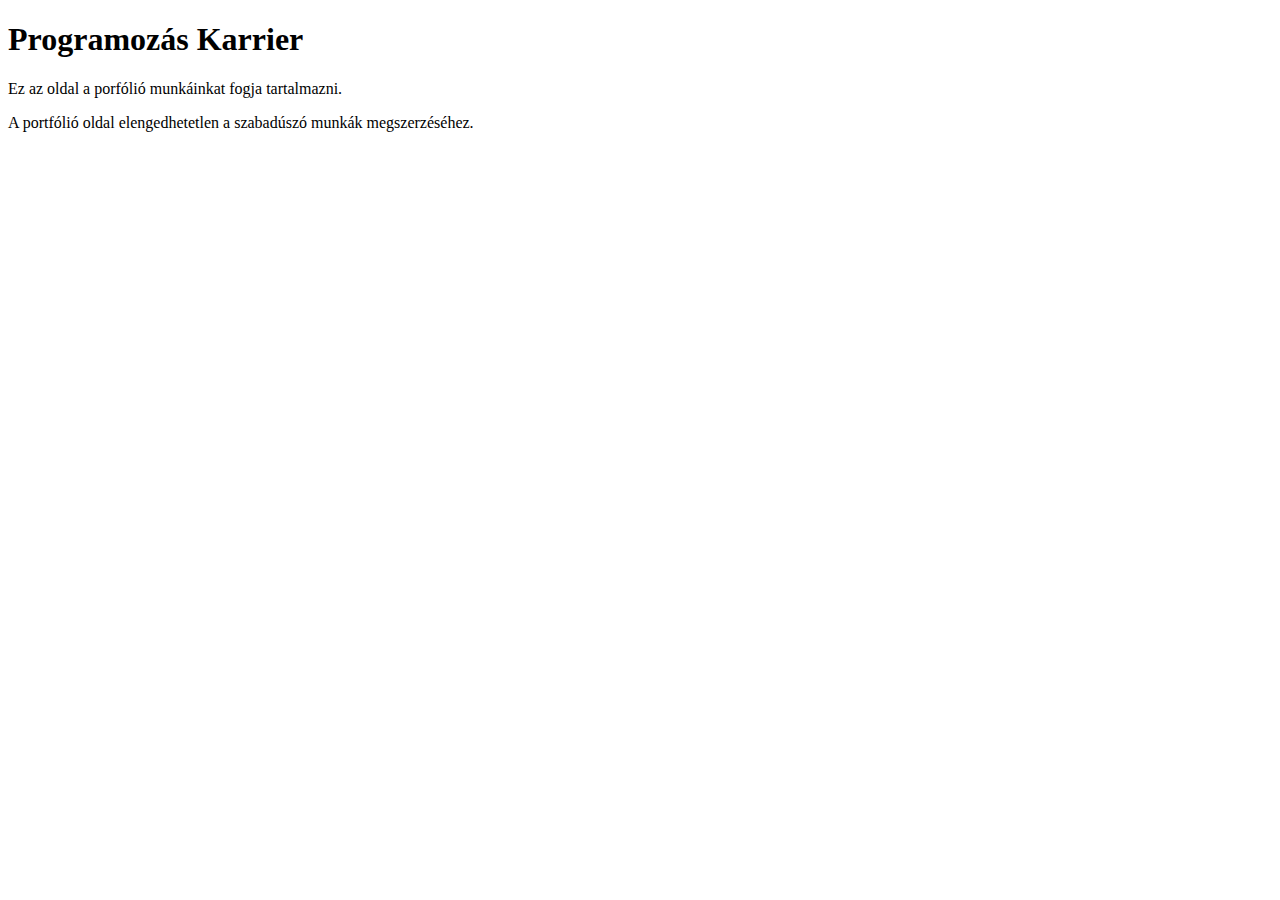
==== index.html @ 8a6d78b7 "style.css belinkelése index.html-be" ====
<!DOCTYPE html>
<html lang="en">
    <head>
        <meta charset="UTF-8">
        <meta name="viewport" content="width=device-width, initial-scale=1.0">
        <link rel="stylesheet" href="style.css"> <!-- a css fájlban lévő szerkesztéseket integráljuk át ebbe az html fájlba-->
        <title>Portfólió Oldal</title>
    </head>
    <body>
        <h1>Programozás Karrier</h1>
        <p>Ez az oldal a porfólió munkáinkat fogja tartalmazni.</p>
        <p>
            A portfólió 
            oldal elengedhetetlen a szabadúszó munkák
            megszerzéséhez.
        </p>     
    </body>
</html>
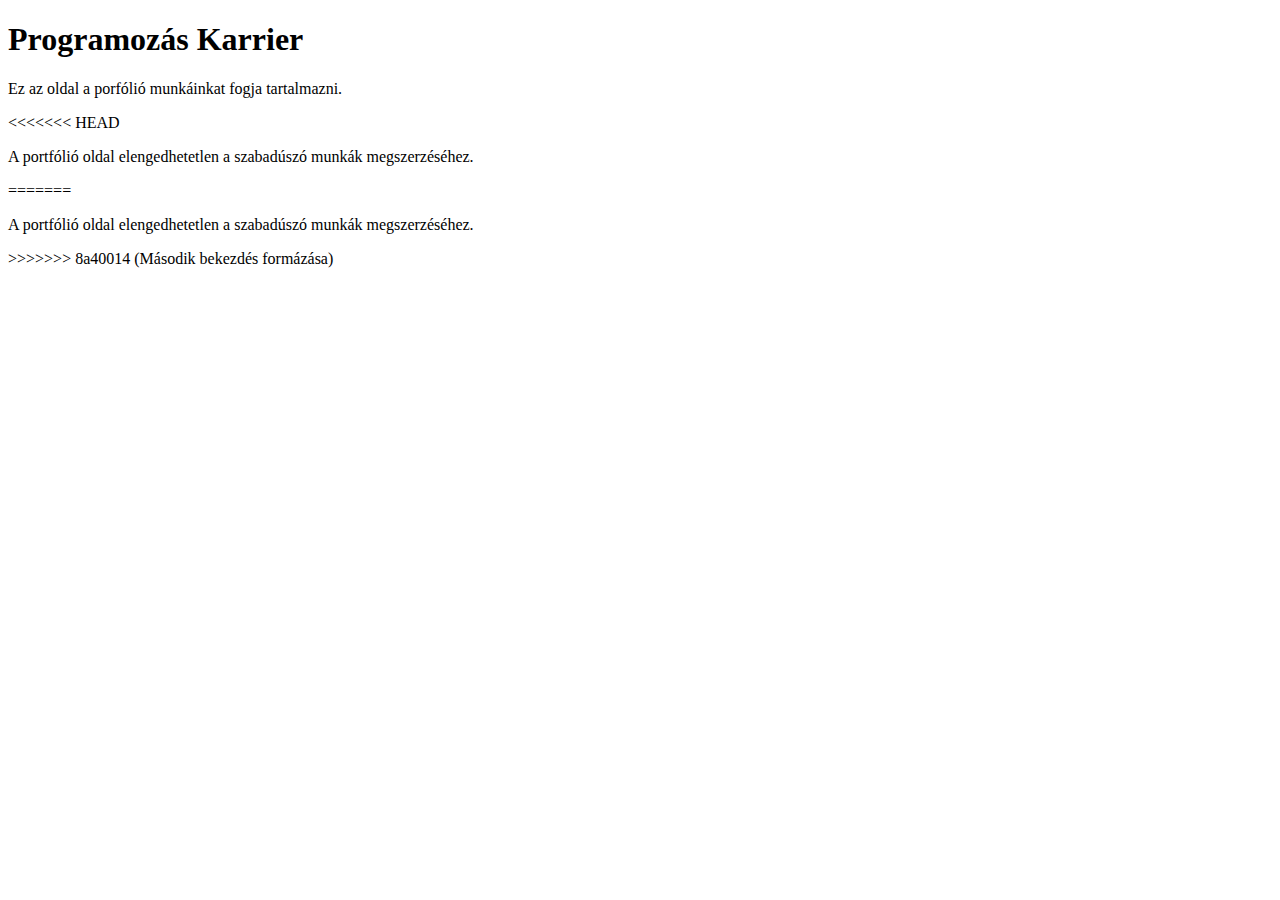
==== commit bcf18f7e: "Második bekezdés formázása" ====
--- a/index.html
+++ b/index.html
@@ -9,10 +9,10 @@
     <body>
         <h1>Programozás Karrier</h1>
         <p>Ez az oldal a porfólió munkáinkat fogja tartalmazni.</p>
-        <p>
-            A portfólió 
-            oldal elengedhetetlen a szabadúszó munkák
-            megszerzéséhez.
-        </p>     
+<<<<<<< HEAD
+        <p>A portfólió  oldal elengedhetetlen a szabadúszó munkák megszerzéséhez.</p>     
+=======
+        <p> A portfólió oldal elengedhetetlen a szabadúszó munkák megszerzéséhez.</p>     
+>>>>>>> 8a40014 (Második bekezdés formázása)
     </body>
 </html>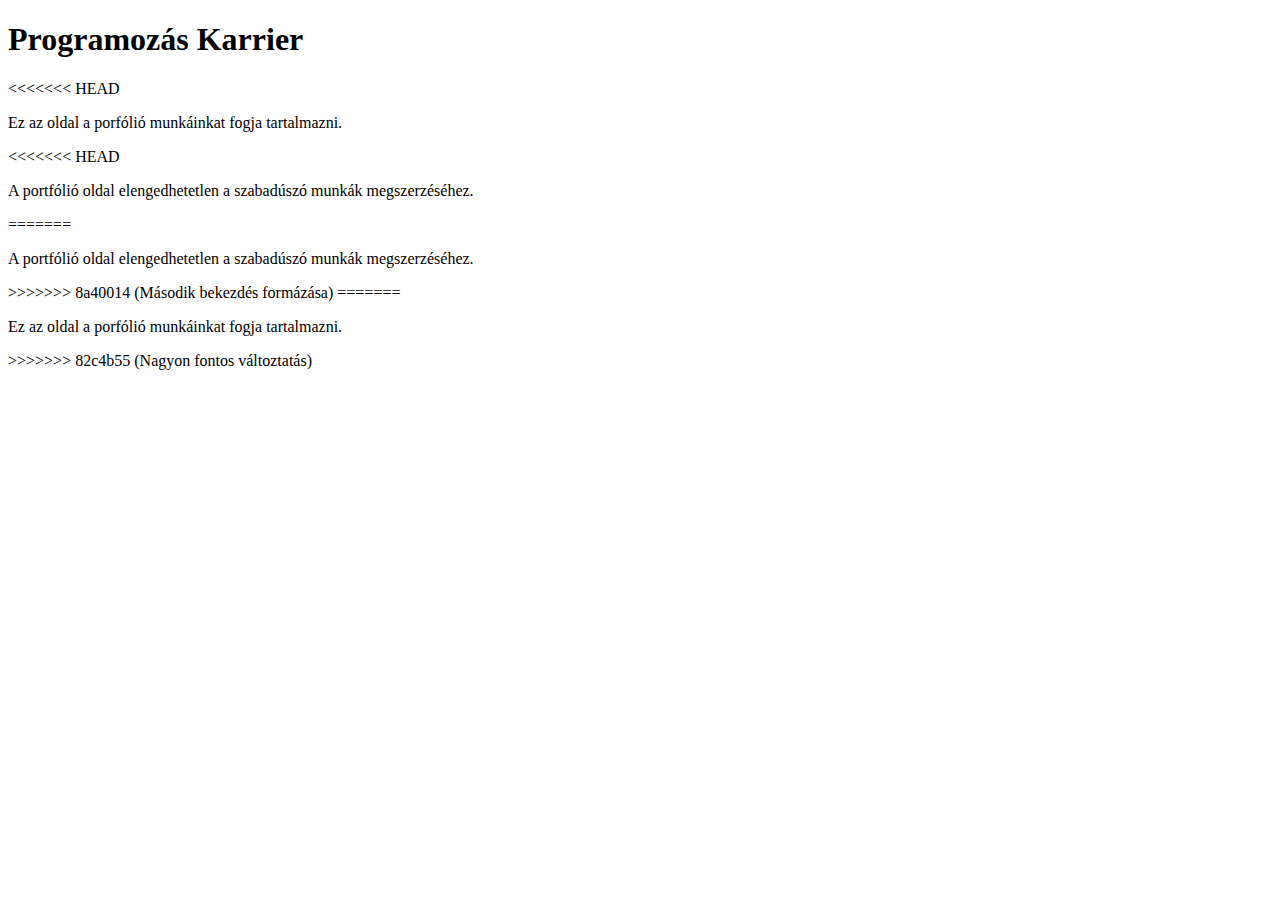
==== commit 293c3410: "Nagyon fontos változtatás" ====
--- a/index.html
+++ b/index.html
@@ -8,11 +8,15 @@
     </head>
     <body>
         <h1>Programozás Karrier</h1>
+<<<<<<< HEAD
         <p>Ez az oldal a porfólió munkáinkat fogja tartalmazni.</p>
 <<<<<<< HEAD
         <p>A portfólió  oldal elengedhetetlen a szabadúszó munkák megszerzéséhez.</p>     
 =======
         <p> A portfólió oldal elengedhetetlen a szabadúszó munkák megszerzéséhez.</p>     
 >>>>>>> 8a40014 (Második bekezdés formázása)
+=======
+        <p>Ez az oldal a porfólió munkáinkat fogja tartalmazni.</p>    
+>>>>>>> 82c4b55 (Nagyon fontos változtatás)
     </body>
 </html>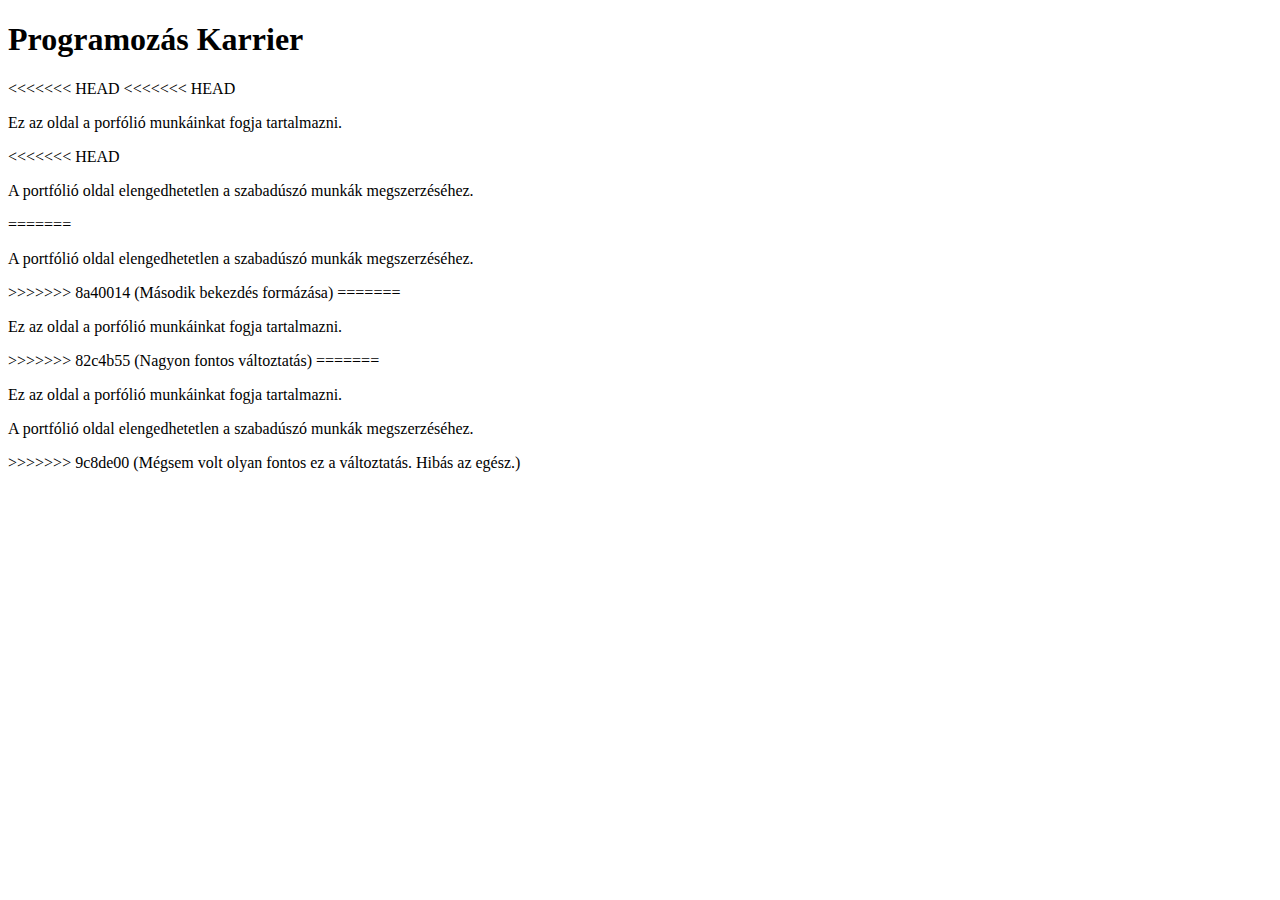
==== commit 89f2ba3c: "Mégsem volt olyan fontos ez a változtatás. Hibás az egész." ====
--- a/index.html
+++ b/index.html
@@ -9,6 +9,7 @@
     <body>
         <h1>Programozás Karrier</h1>
 <<<<<<< HEAD
+<<<<<<< HEAD
         <p>Ez az oldal a porfólió munkáinkat fogja tartalmazni.</p>
 <<<<<<< HEAD
         <p>A portfólió  oldal elengedhetetlen a szabadúszó munkák megszerzéséhez.</p>     
@@ -18,5 +19,9 @@
 =======
         <p>Ez az oldal a porfólió munkáinkat fogja tartalmazni.</p>    
 >>>>>>> 82c4b55 (Nagyon fontos változtatás)
+=======
+        <p>Ez az oldal a porfólió munkáinkat fogja tartalmazni.</p>
+        <p> A portfólió oldal elengedhetetlen a szabadúszó munkák megszerzéséhez.</p>     
+>>>>>>> 9c8de00 (Mégsem volt olyan fontos ez a változtatás. Hibás az egész.)
     </body>
 </html>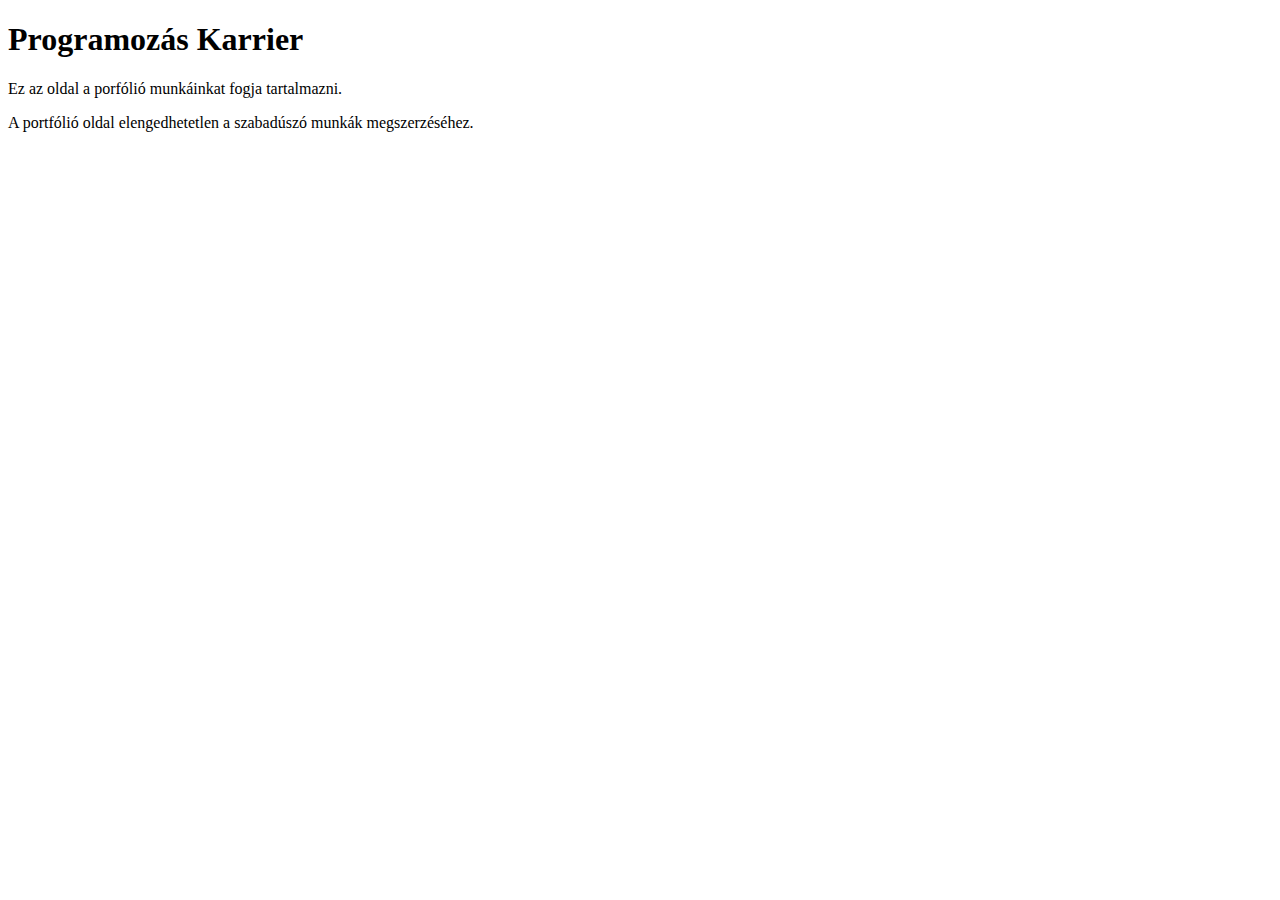
==== commit 3f96cf98: "Bekezdés formázása" ====
--- a/index.html
+++ b/index.html
@@ -8,20 +8,7 @@
     </head>
     <body>
         <h1>Programozás Karrier</h1>
-<<<<<<< HEAD
-<<<<<<< HEAD
         <p>Ez az oldal a porfólió munkáinkat fogja tartalmazni.</p>
-<<<<<<< HEAD
         <p>A portfólió  oldal elengedhetetlen a szabadúszó munkák megszerzéséhez.</p>     
-=======
-        <p> A portfólió oldal elengedhetetlen a szabadúszó munkák megszerzéséhez.</p>     
->>>>>>> 8a40014 (Második bekezdés formázása)
-=======
-        <p>Ez az oldal a porfólió munkáinkat fogja tartalmazni.</p>    
->>>>>>> 82c4b55 (Nagyon fontos változtatás)
-=======
-        <p>Ez az oldal a porfólió munkáinkat fogja tartalmazni.</p>
-        <p> A portfólió oldal elengedhetetlen a szabadúszó munkák megszerzéséhez.</p>     
->>>>>>> 9c8de00 (Mégsem volt olyan fontos ez a változtatás. Hibás az egész.)
     </body>
 </html>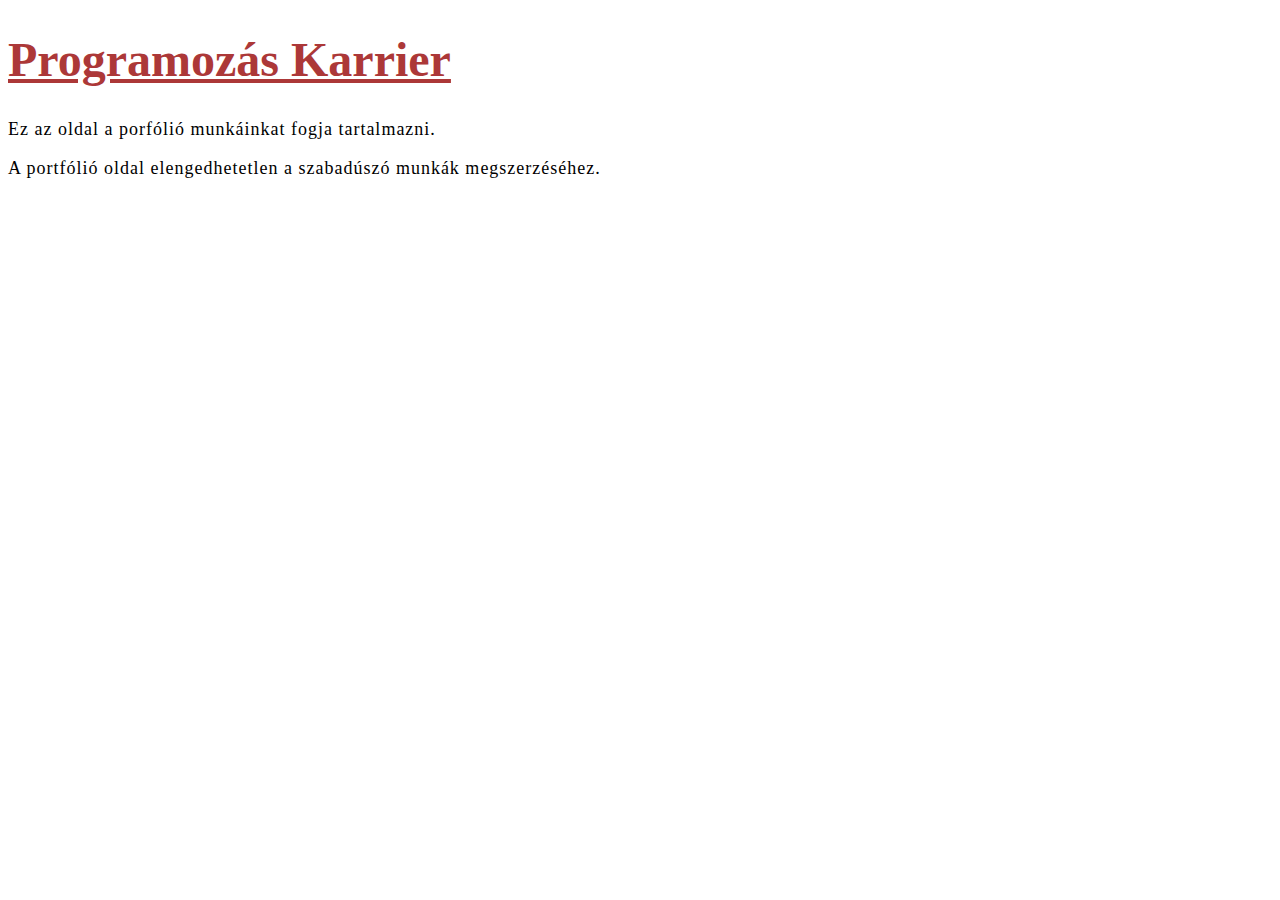
==== commit f672b631: "styles --> css" ====
--- a/index.html
+++ b/index.html
@@ -3,12 +3,12 @@
     <head>
         <meta charset="UTF-8">
         <meta name="viewport" content="width=device-width, initial-scale=1.0">
-        <link rel="stylesheet" href="style.css"> <!-- a css fájlban lévő szerkesztéseket integráljuk át ebbe az html fájlba-->
+        <link rel="stylesheet" href="css/styles.css"> <!-- a css fájlban lévő szerkesztéseket integráljuk át ebbe az html fájlba-->
         <title>Portfólió Oldal</title>
     </head>
     <body>
         <h1>Programozás Karrier</h1>
         <p>Ez az oldal a porfólió munkáinkat fogja tartalmazni.</p>
-        <p>A portfólió  oldal elengedhetetlen a szabadúszó munkák megszerzéséhez.</p>     
+        <p> A portfólió oldal elengedhetetlen a szabadúszó munkák megszerzéséhez.</p>     
     </body>
 </html>--- a/css/styles.css
+++ b/css/styles.css
@@ -0,0 +1,14 @@
+html {
+    font-size: 10px;
+}
+
+h1 {
+    color: rgb(172, 56, 56);
+    text-decoration: underline;
+    font-size: 4.8rem;
+}
+
+p {
+    font-size: 1.8rem;
+    letter-spacing: 1px;
+}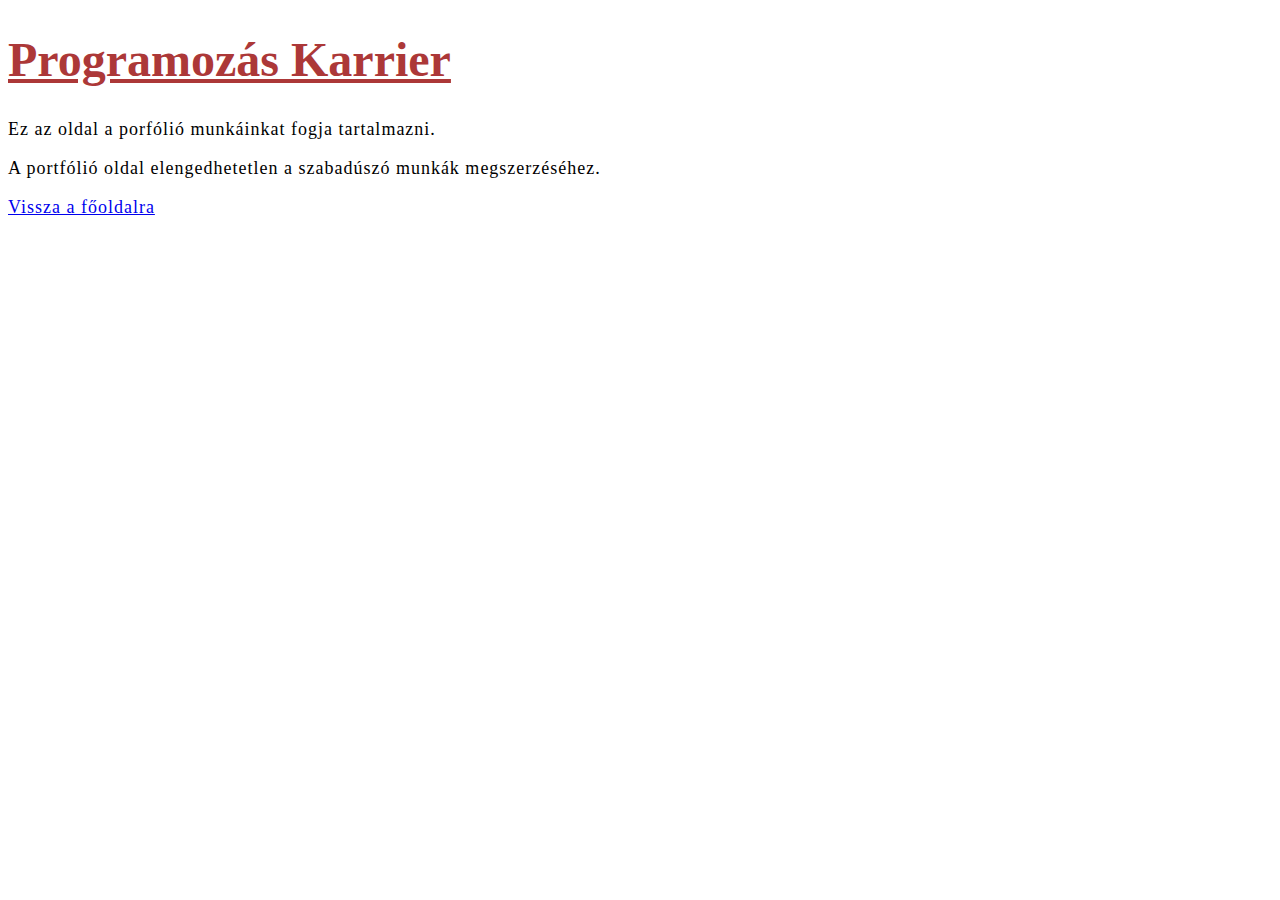
==== commit 2d554eac: "Linkek az egyes oldalak között" ====
--- a/index.html
+++ b/index.html
@@ -10,5 +10,6 @@
         <h1>Programozás Karrier</h1>
         <p>Ez az oldal a porfólió munkáinkat fogja tartalmazni.</p>
         <p> A portfólió oldal elengedhetetlen a szabadúszó munkák megszerzéséhez.</p>     
+        <p> <a href="about.html">Vissza a főoldalra</a></p>
     </body>
 </html>